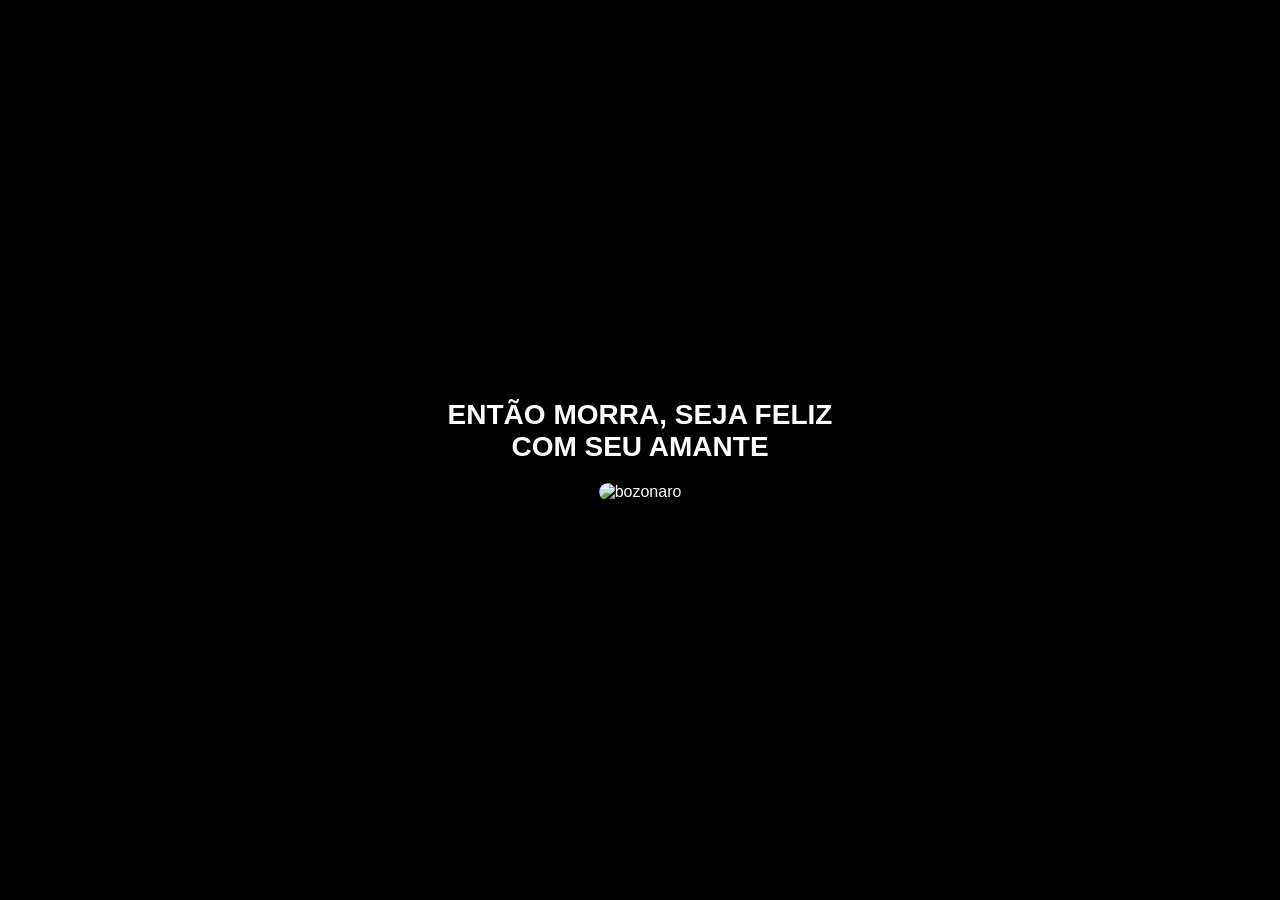
==== nao.html @ 61f3a9eb "Adicionar todos os arquivos do projeto" ====
<!DOCTYPE html>
<html lang="pt-br">
<head>
<meta charset="UTF-8">
<meta name="viewport" content="width=device-width, initial-scale=1.0">
<title>Página Não 🧸</title>
<style>
* {
    margin: 0;
    padding: 0;
    box-sizing: border-box;
}

body {
    height: 100vh;
    display: flex;
    justify-content: center;
    align-items: center;
    font-family: Arial, Helvetica, sans-serif;
    background: linear-gradient(135deg, #000000, #000000);
    text-align: center;
    color: white;
}

.container {
    width: 90%;
    max-width: 400px;
    background: rgba(0,0,0,0.5);
    backdrop-filter: blur(10px);
    padding: 25px;
    border-radius: 20px;
}

h1 {
    font-size: 22px;
    margin-bottom: 20px;
}

img {
    width: 100%;
    max-width: 250px;
    border-radius: 15px;
}

/* MEDIA QUERY CELULAR */
@media (max-width: 480px) {
    .container {
        width: 95%;
        padding: 15px;
    }

    h1 {
        font-size: 18px;
    }

    img {
        max-width: 180px;
    }
}

/* MEDIA QUERY TABLET */
@media (max-width: 768px) {
    .container {
        width: 85%;
    }

    h1 {
        font-size: 20px;
    }

    img {
        max-width: 220px;
    }
}

/* DESKTOP GRANDE */
@media (min-width: 1024px) {
    .container {
        max-width: 500px;
        padding: 30px;
    }

    h1 {
        font-size: 28px;
    }

    img {
        max-width: 300px;
    }
}
</style>
</head>
<body>
<div class="container">
    <h1>ENTÃO MORRA, SEJA FELIZ COM SEU AMANTE</h1>
    <img src="/site_para_samuka/img/bozo.jpg" alt="bozonaro">
</div>
</body>
</html>
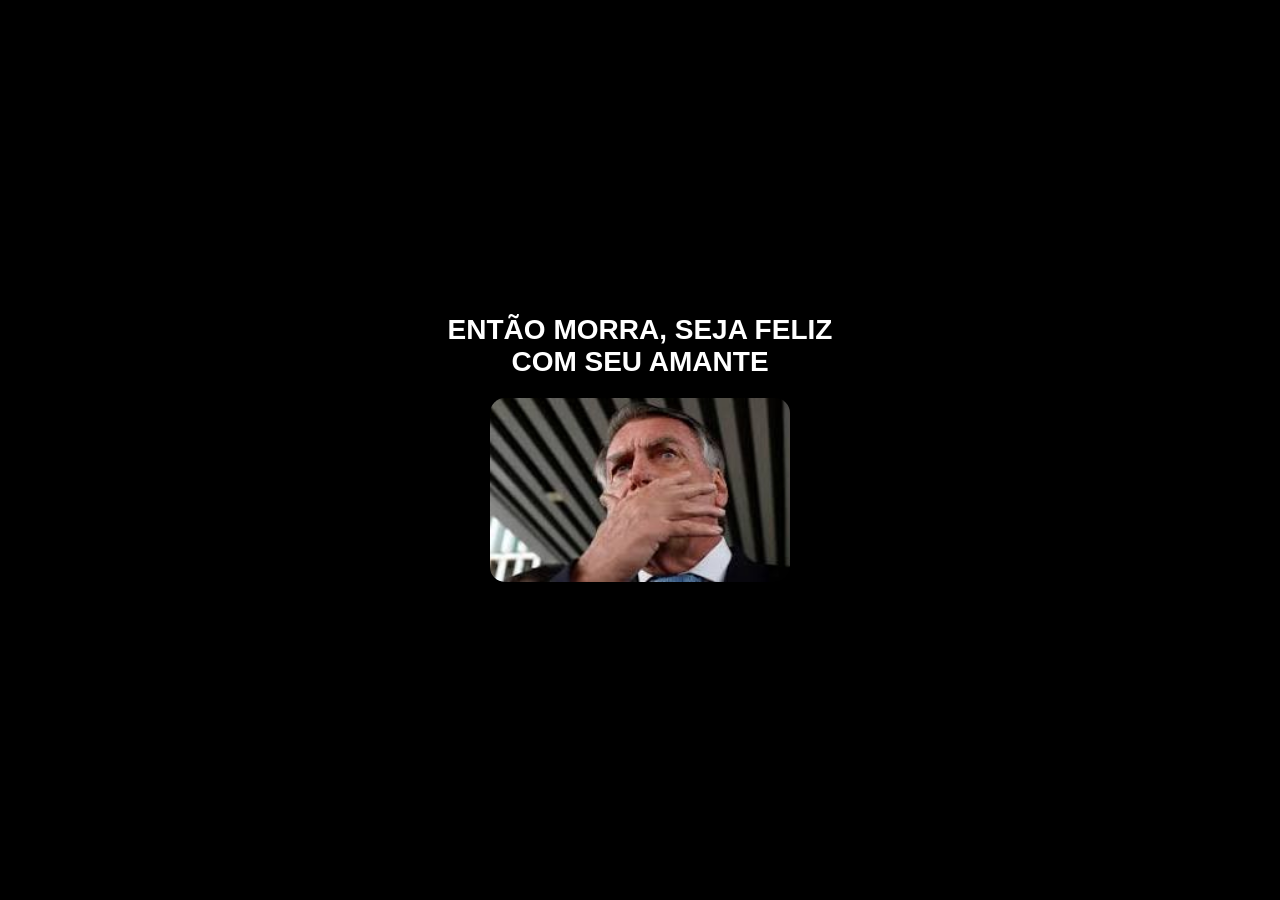
==== commit 5e2f6894: "Update image source path in nao.html" ====
--- a/nao.html
+++ b/nao.html
@@ -93,7 +93,7 @@
 <body>
 <div class="container">
     <h1>ENTÃO MORRA, SEJA FELIZ COM SEU AMANTE</h1>
-    <img src="/site_para_samuka/img/bozo.jpg" alt="bozonaro">
+    <img src="img/bozo.jpg" alt="bozonaro">
 </div>
 </body>
-</html>+</html>
